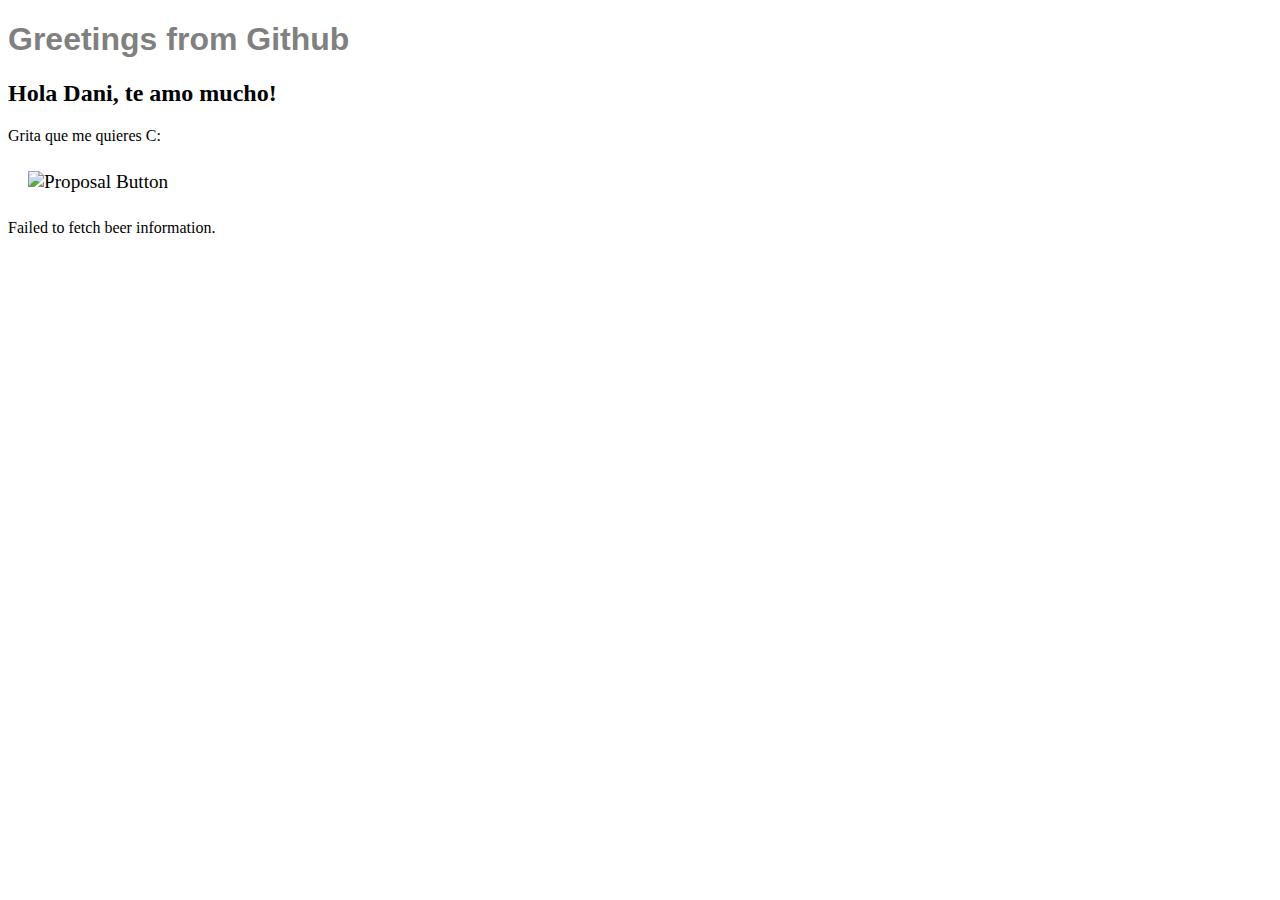
==== index.html @ 7f6e6ae9 "temp hotfix" ====
<!DOCTYPE html>
<html lang="en">
<head>
    <link rel="stylesheet" href="style.css">
    <script src="script.js" defer></script>
    <meta http-equiv="Content-Security-Policy" content="upgrade-insecure-requests">
    <title>isedt</title>
</head>
<body>
    <h1 id="ready">Greetings from Github</h1>
    <h2>Hola Dani, te amo mucho!</h2>
    <p>Grita que me quieres C:</p>

    <div id="proposal-button" class="counter-button" onclick="startCountdown()">
        <img id="image" src="https://static-00.iconduck.com/assets.00/click-icon-256x256-0uo7pufu.png" alt="Proposal Button">
    </div>

    <div id="countdown" style="display: none;" class="counter-button">3</div>

    <div id="proposal-text" class="proposal" style="display: none;">
        <p>¿Te quieres casar conmigo 🥹?</p>
    </div>


    <div id="beerInfo">
        <!-- Response will be displayed here -->
    </div>

    <script src="scriptapi.js"></script>
</body>
</html>
---- style.css ----
#ready{
    font-family: Helvetica;
    color: gray;
}
#ready:hover{
    color: black;
}

#image{
    width: 100px;;
    height: auto;
}

.proposal{
    font-family: Helvetica;
    font-size: 2em;
}

.counter-button {
    display: inline-block;
    padding: 10px 20px;
    font-size: 1.2em;
    border: none;
    cursor: pointer;
}
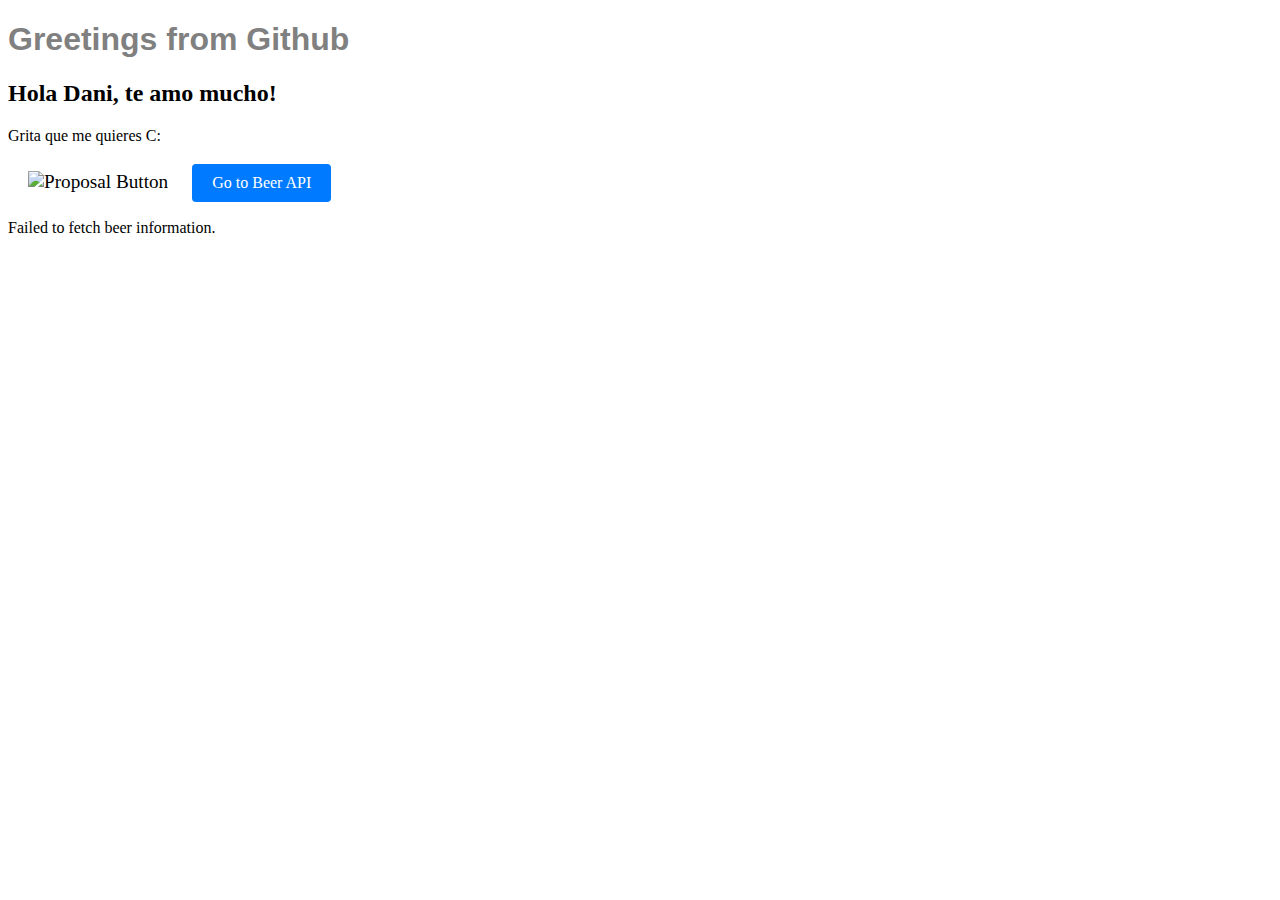
==== commit bfa4e54d: "test3 manual, loading API force access" ====
--- a/index.html
+++ b/index.html
@@ -22,6 +22,9 @@
     </div>
 
 
+    <a href="https://172.206.253.174:8443/mssc-brewery/api/v1/beer/22aefb2d-18c1-4c16-897b-4325427ea20d" class="custom-button">Go to Beer API</a>
+
+
     <div id="beerInfo">
         <!-- Response will be displayed here -->
     </div>
--- a/style.css
+++ b/style.css
@@ -23,3 +23,21 @@
     border: none;
     cursor: pointer;
 }
+
+
+.custom-button {
+    display: inline-block;
+    padding: 10px 20px;
+    background-color: #007bff; /* Bootstrap's primary color */
+    color: white;
+    text-decoration: none;
+    border: none;
+    border-radius: 4px;
+    font-size: 16px;
+    cursor: pointer;
+    text-align: center;
+  }
+  
+  .custom-button:hover {
+    background-color: #0056b3; /* Darker shade of primary color on hover */
+  }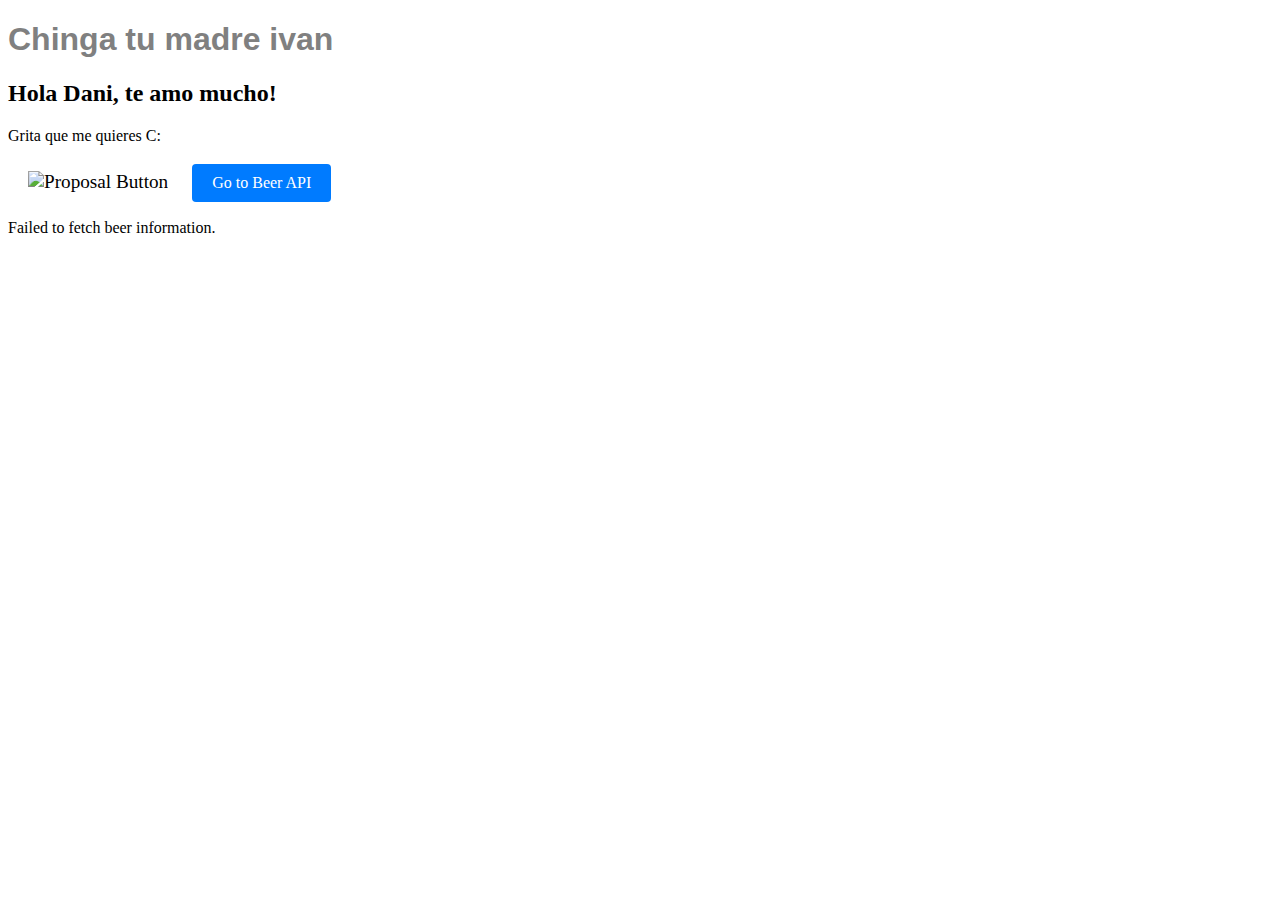
==== commit 2d3793dd: "fix" ====
--- a/index.html
+++ b/index.html
@@ -7,7 +7,7 @@
     <title>isedt</title>
 </head>
 <body>
-    <h1 id="ready">Greetings from Github</h1>
+    <h1 id="ready">Chinga tu madre ivan</h1>
     <h2>Hola Dani, te amo mucho!</h2>
     <p>Grita que me quieres C:</p>
 
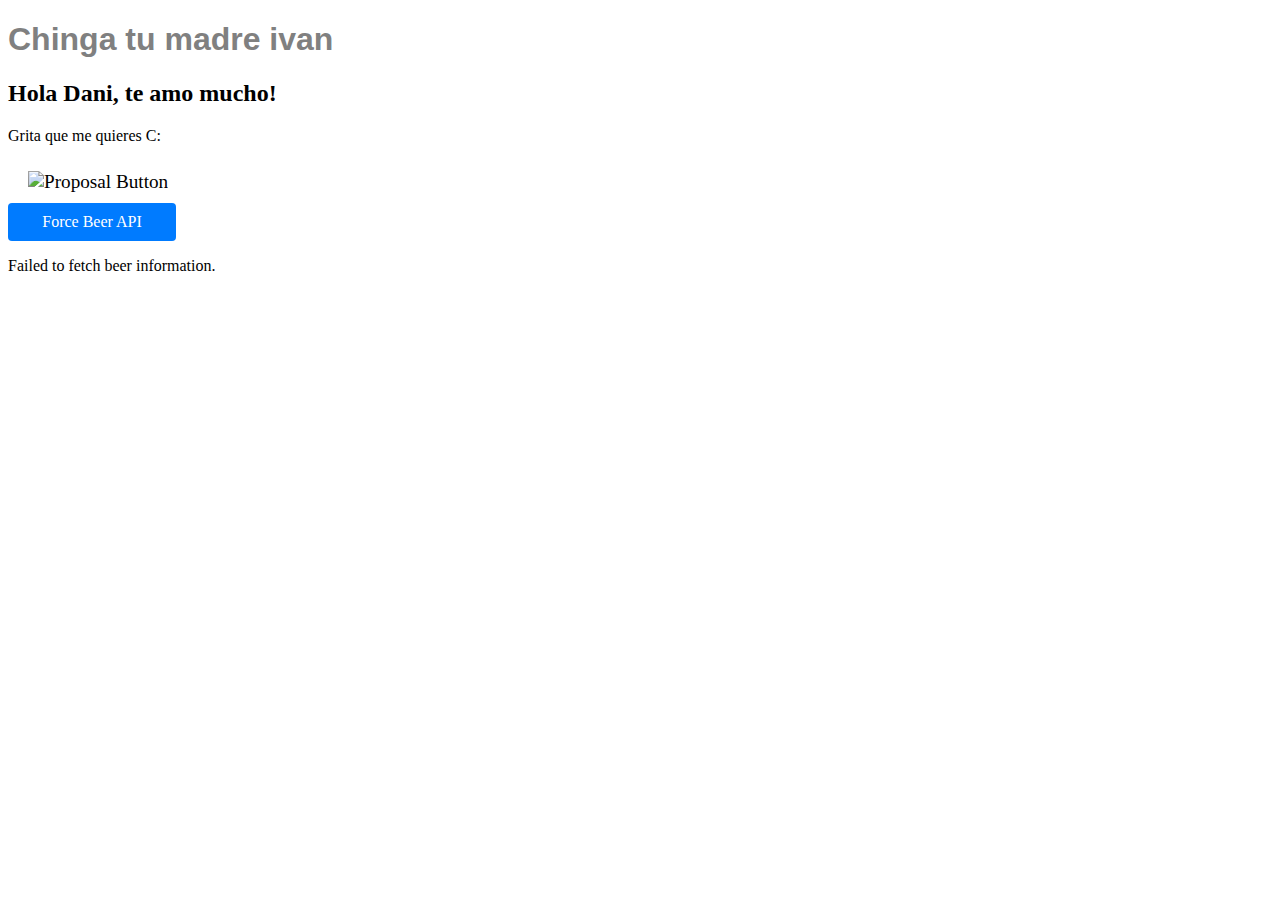
==== commit ac74fa0a: "fix button" ====
--- a/index.html
+++ b/index.html
@@ -22,13 +22,14 @@
     </div>
 
 
-    <a href="https://172.206.253.174:8443/mssc-brewery/api/v1/beer/22aefb2d-18c1-4c16-897b-4325427ea20d" class="custom-button">Go to Beer API</a>
+    <a href="https://172.206.253.174:8443/mssc-brewery/api/v1/beer/22aefb2d-18c1-4c16-897b-4325427ea20d" class="custom-button" id="apiButton" target="_blank">Force Beer API</a>
 
 
     <div id="beerInfo">
         <!-- Response will be displayed here -->
     </div>
 
+    <script src="scriptreload.js"></script>
     <script src="scriptapi.js"></script>
 </body>
 </html>
--- a/style.css
+++ b/style.css
@@ -26,7 +26,8 @@
 
 
 .custom-button {
-    display: inline-block;
+    display: block;
+    width: 8em;
     padding: 10px 20px;
     background-color: #007bff; /* Bootstrap's primary color */
     color: white;
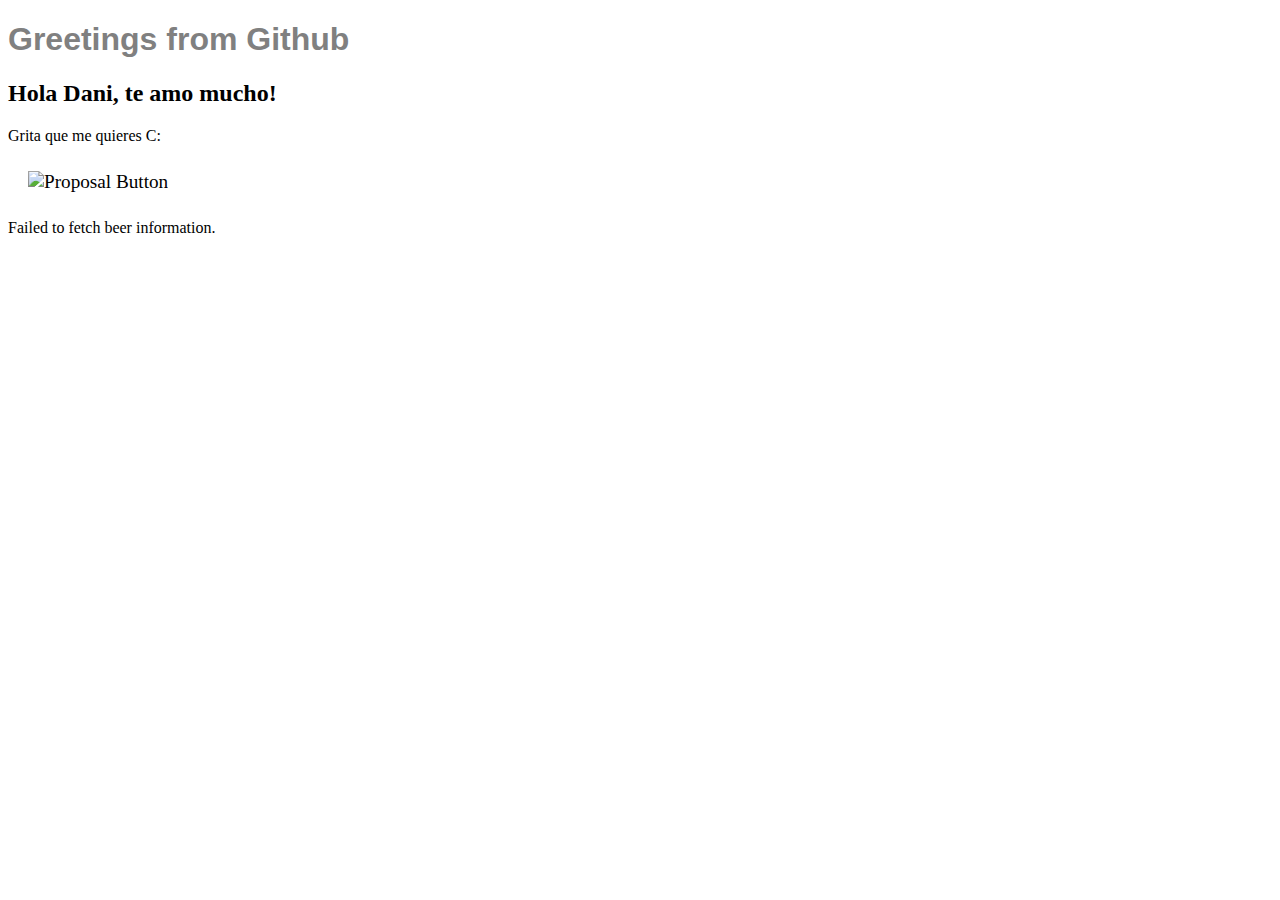
==== commit 27430e6b: "idk" ====
--- a/index.html
+++ b/index.html
@@ -7,7 +7,7 @@
     <title>isedt</title>
 </head>
 <body>
-    <h1 id="ready">Chinga tu madre ivan</h1>
+    <h1 id="ready">Greetings from Github</h1>
     <h2>Hola Dani, te amo mucho!</h2>
     <p>Grita que me quieres C:</p>
 
@@ -22,14 +22,10 @@
     </div>
 
 
-    <a href="https://172.206.253.174:8443/mssc-brewery/api/v1/beer/22aefb2d-18c1-4c16-897b-4325427ea20d" class="custom-button" id="apiButton" target="_blank">Force Beer API</a>
-
-
     <div id="beerInfo">
         <!-- Response will be displayed here -->
     </div>
 
-    <script src="scriptreload.js"></script>
     <script src="scriptapi.js"></script>
 </body>
-</html>
+</html>--- a/style.css
+++ b/style.css
@@ -22,23 +22,4 @@
     font-size: 1.2em;
     border: none;
     cursor: pointer;
-}
-
-
-.custom-button {
-    display: block;
-    width: 8em;
-    padding: 10px 20px;
-    background-color: #007bff; /* Bootstrap's primary color */
-    color: white;
-    text-decoration: none;
-    border: none;
-    border-radius: 4px;
-    font-size: 16px;
-    cursor: pointer;
-    text-align: center;
-  }
-  
-  .custom-button:hover {
-    background-color: #0056b3; /* Darker shade of primary color on hover */
-  }+}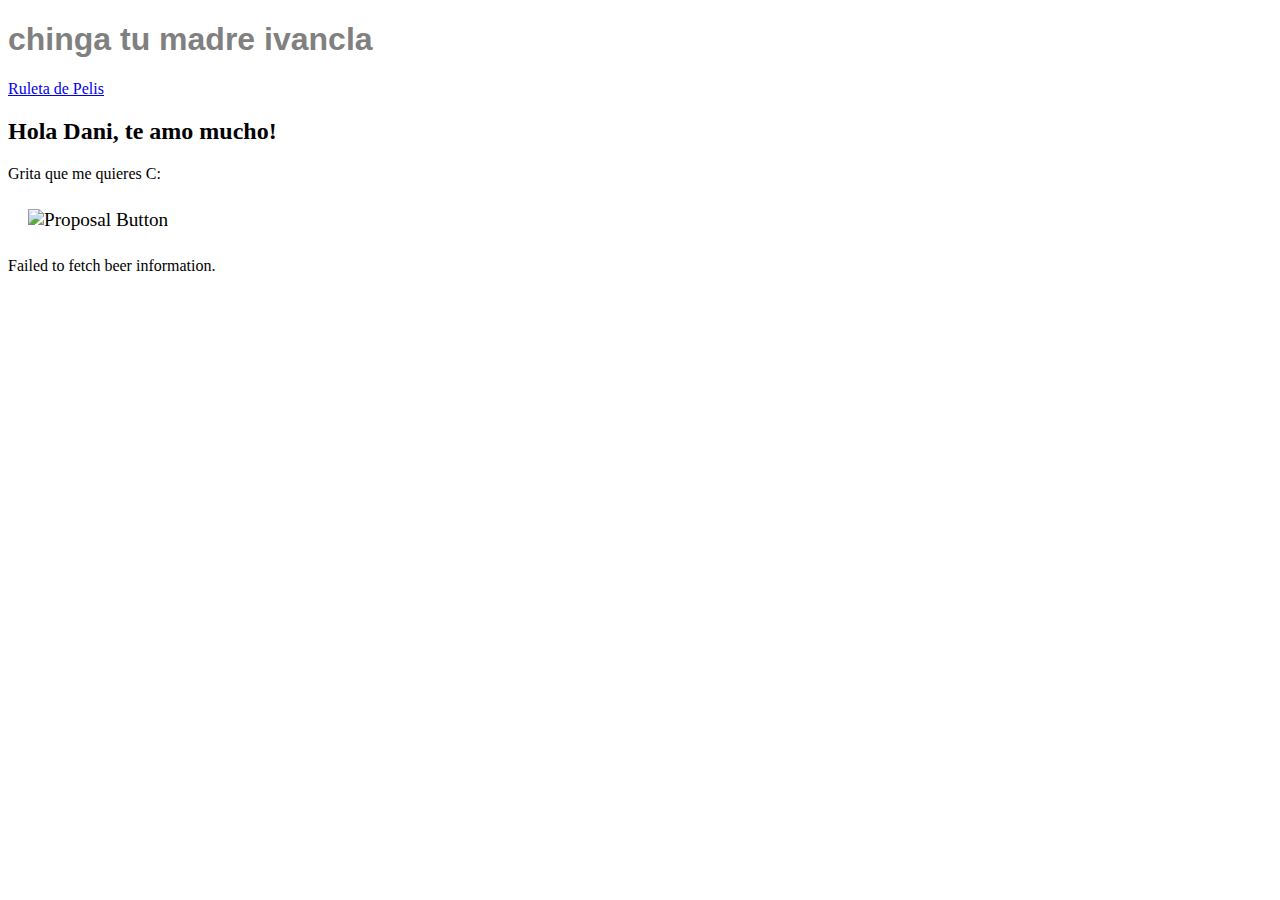
==== commit 32084862: "added home pelis btn" ====
--- a/index.html
+++ b/index.html
@@ -7,7 +7,9 @@
     <title>isedt</title>
 </head>
 <body>
-    <h1 id="ready">Greetings from Github</h1>
+    <h1 id="ready">chinga tu madre ivancla</h1>
+
+    <a href="https://isedt.com/pelis/pelis.html" class="custom-button">Ruleta de Pelis</a>
     <h2>Hola Dani, te amo mucho!</h2>
     <p>Grita que me quieres C:</p>
 
